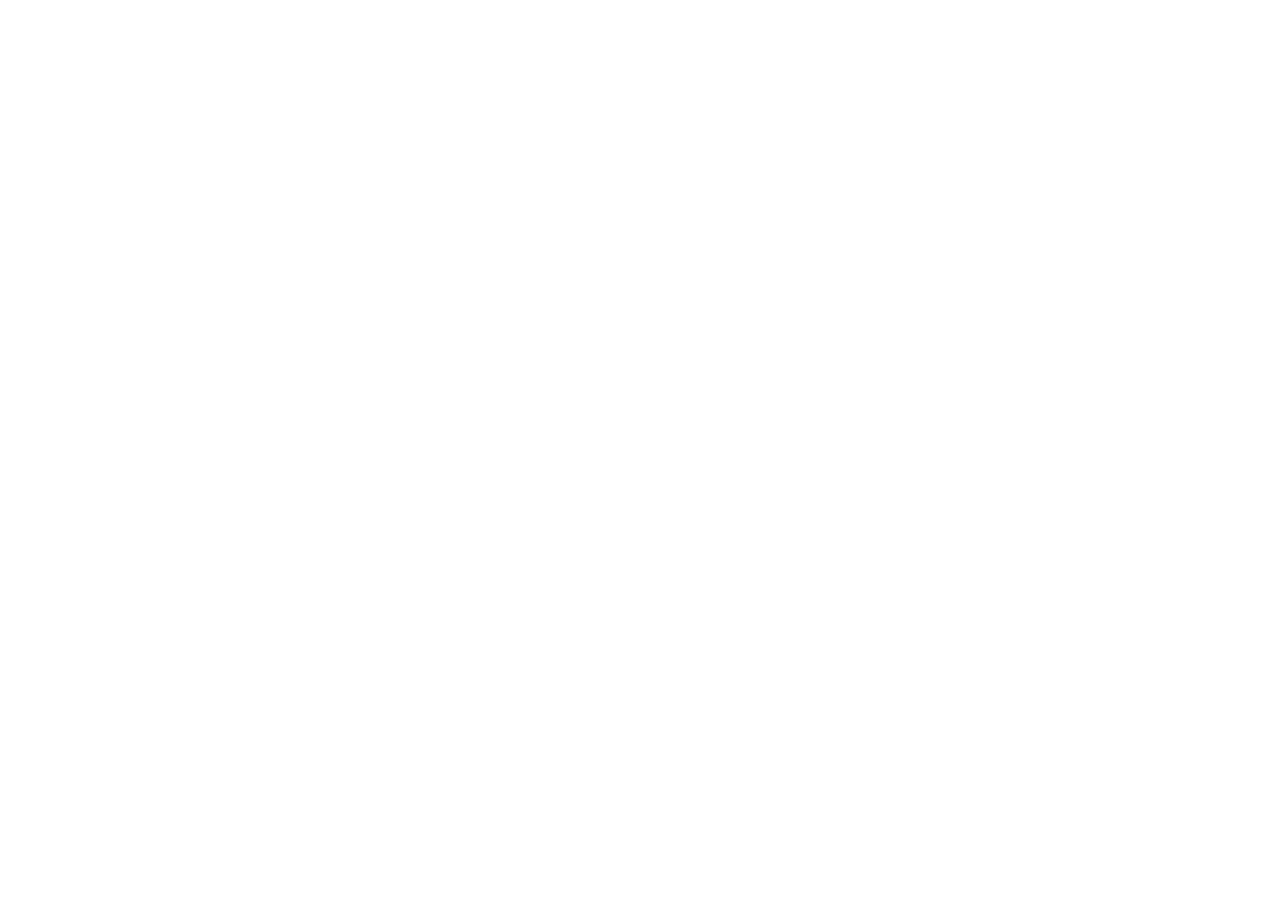
==== 2/index.html @ b0862987 "upload" ====
<!DOCTYPE html>
<html lang="en">
<head>
	<meta charset="UTF-8">
	<meta name="viewport" content="width=device-width, initial-scale=1.0">
	<title>Document</title>
</head>
<body>
	<script src="2.js"></script>
</body>
</html>
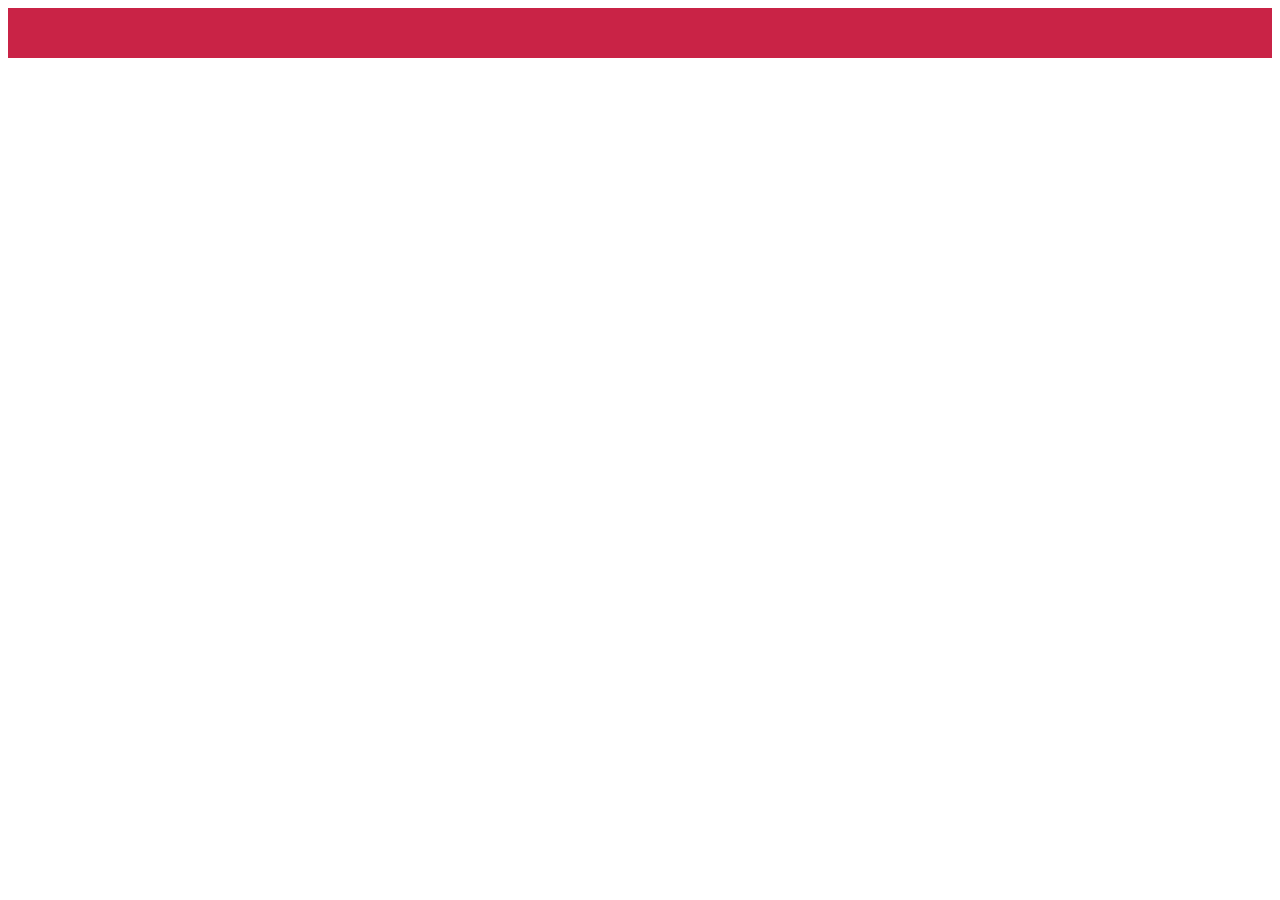
==== commit 74f0c8dd: "upload" ====
--- a/2/index.html
+++ b/2/index.html
@@ -4,8 +4,21 @@
 	<meta charset="UTF-8">
 	<meta name="viewport" content="width=device-width, initial-scale=1.0">
 	<title>Document</title>
+	<style>
+		.header {
+			width: 100%;
+			height: 50px;
+			background: #C92346;
+			
+		}
+	</style>
 </head>
 <body>
-	<script src="2.js"></script>
+	<script src="2.js">
+		
+	</script>
+	<div class="header">
+		<div class="img1"></div>	
+	</div>
 </body>
 </html>